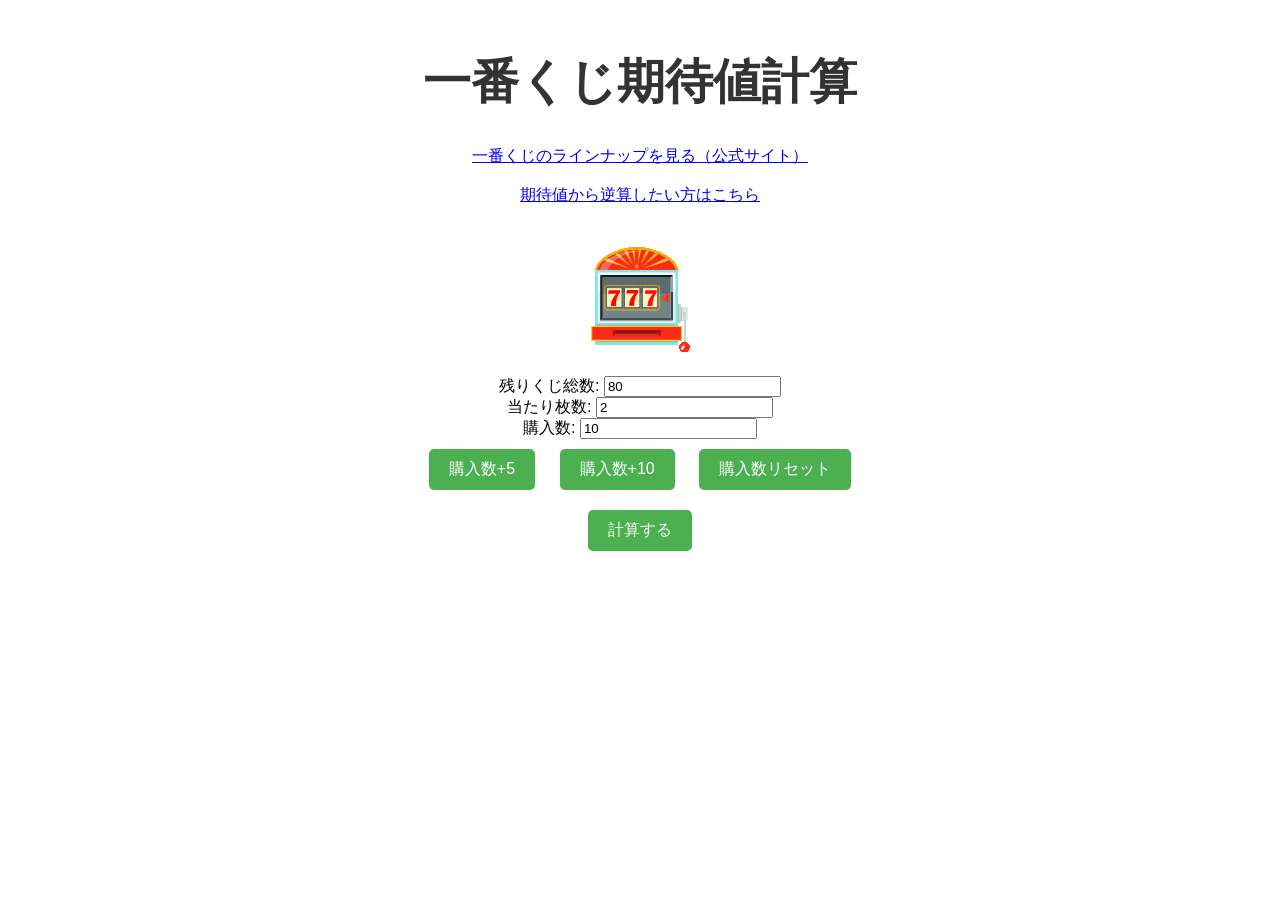
==== index.html @ f27eca27 "アプリとしてインストールできるようにアプデ" ====
<!-- index.html (旧: kuzi.html) -->
<!DOCTYPE html>
<html lang="ja">
<head>
    <meta charset="UTF-8">
    <title>一番くじ期待値計算</title>
    <!-- CSSを読み込む -->
    <link rel="stylesheet" href="styles.css">
    <link rel="manifest" href="manifest.json">
    <link rel="apple-touch-icon" href="images/icon.png">
    <meta name="apple-mobile-web-app-capable" content="yes">
    <meta name="apple-mobile-web-app-status-bar-style" content="black">
</head>
<body>
    <h1>一番くじ期待値計算</h1>
    <p>
        <a href="https://1kuji.com/products" target="_blank" rel="noopener noreferrer">
            一番くじのラインナップを見る（公式サイト）
        </a><br><br>
         <a href="kuzigyakusan.html">期待値から逆算したい方はこちら</a>
    </p>
    
    <!-- アニメーション画像 (imagesフォルダを作成して配置してください) -->
    <img src="images/slot.gif" alt="アニメーション" /> 

    <!-- formの送信(action)をやめ、ボタンのonclickでJavaScriptを呼び出す -->
    <div>
        残りくじ総数: <input id="total" type="number" value="80"><br>
        当たり枚数: <input id="atari" type="number" value="2"><br>
        購入数: <input id="buy" type="number" value="10"><br>
        <button type="button" onclick="addAmount(5)">購入数+5</button>
        <button type="button" onclick="addAmount(10)">購入数+10</button>
        <button type="button" onclick="addReset()">購入数リセット</button><br>
        <button type="button" onclick="calculateProbabilities()">計算する</button>
    </div>

    <!-- エラーメッセージ表示領域 -->
    <div id="error-message" style="color: red; margin-bottom: 10px; font-weight:bold;"></div>

    <!-- 結果表示部分 (最初は非表示) -->
    <div id="result-area" style="display: none;">
        <h2>1枚以上当たる確率：<span id="res-pa">0</span>%</h2>

        <p class="compact">残りくじ総数 : <span id="res-total">0</span></p>
        <p class="compact">あたり枚数 : <span id="res-atari">0</span></p>
        <p class="compact">購入数 : <span id="res-buy">0</span></p>

        <h2>n枚当たる確率</h2>

        <div>
            小数点以下表示桁数：
            <button type="button" onclick="updateDecimalPlaces(1)">1桁</button>
            <button type="button" onclick="updateDecimalPlaces(2)">2桁</button>
            <button type="button" onclick="updateDecimalPlaces(3)">3桁</button>
            <button type="button" onclick="updateDecimalPlaces(4)">4桁</button>
            <button type="button" onclick="updateDecimalPlaces(5)">5桁</button><br>
            <button type="button" onclick="updateDecimalPlaces(6)">6桁</button>
            <button type="button" onclick="updateDecimalPlaces(7)">7桁</button>
            <button type="button" onclick="updateDecimalPlaces(8)">8桁</button>
            <button type="button" onclick="updateDecimalPlaces(9)">9桁</button>
            <button type="button" onclick="updateDecimalPlaces(10)">10桁</button>
        </div>

        <table class="center-table" border="1">
            <thead>
                <tr>
                    <th>当たり枚数 (n)</th>
                    <th>確率</th>
                </tr>
            </thead>
            <tbody id="res-tbody">
                <!-- JavaScriptでここに結果行が挿入されます -->
            </tbody>
        </table>
    </div>

    <!-- JavaScriptを読み込む -->
    <script src="kuzi.js"></script>
</body>
</html>
---- styles.css ----
body {
    font-family: Arial, sans-serif;
    text-align: center;
    margin-top: 50px;
}

h1 {
    font-size: 48px;
    color: #333;
}

.center-table {
    margin-left: auto;
    margin-right: auto;
    text-align: center;
    border-collapse: collapse;
}

.center-table th,
.center-table td {
    padding: 8px 16px;
}
.compact {
    margin-top: 2px;
    margin-bottom: 2px;
}

button {
    padding: 10px 20px;
    font-size: 16px;
    margin: 10px;
    cursor: pointer;
    background-color: #4CAF50;
    color: white;
    border: none;
    border-radius: 5px;
}

button:hover {
    background-color: #45a049;
}
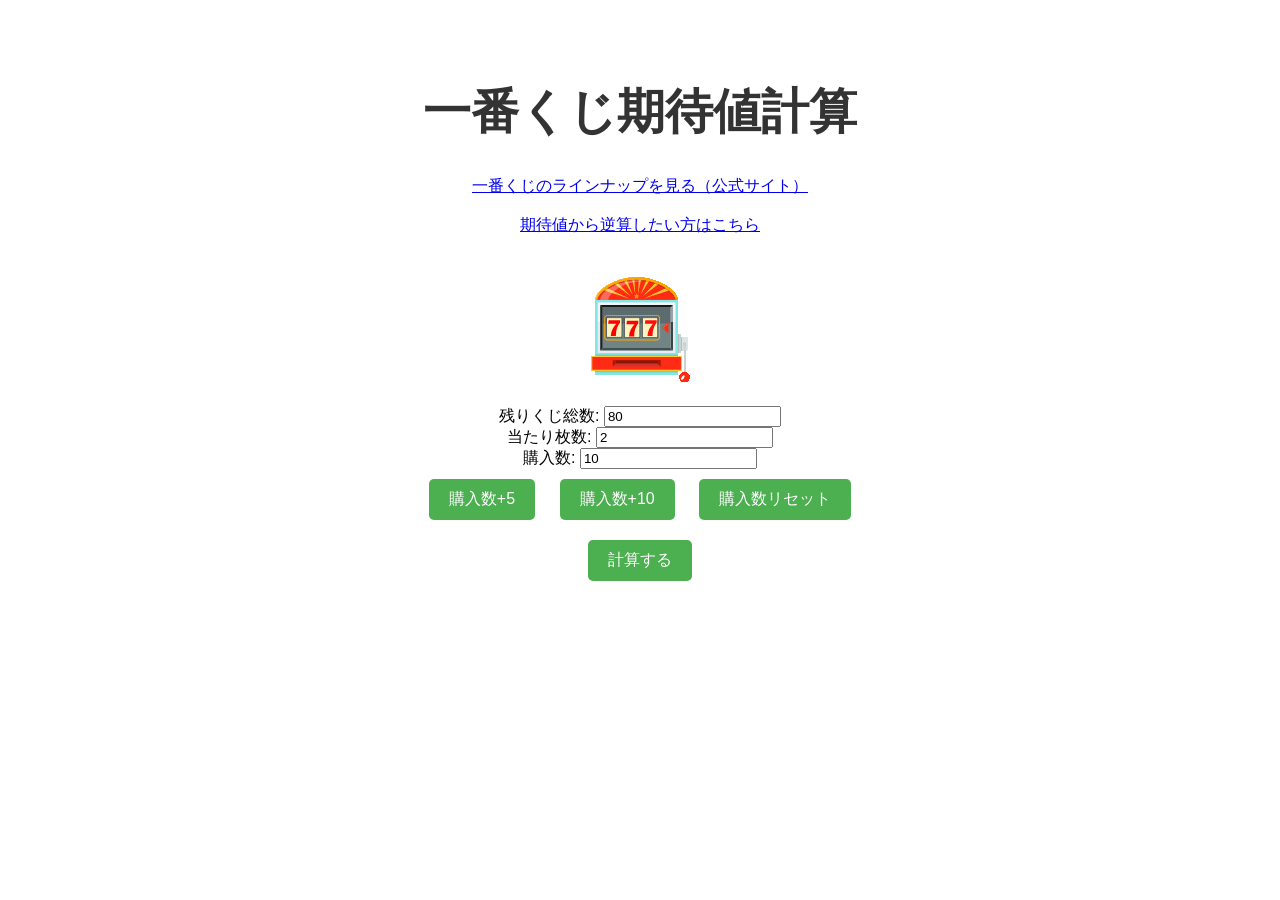
==== commit 47dead20: "表示を修正" ====
--- a/index.html
+++ b/index.html
@@ -10,6 +10,7 @@
     <link rel="apple-touch-icon" href="images/icon.png">
     <meta name="apple-mobile-web-app-capable" content="yes">
     <meta name="apple-mobile-web-app-status-bar-style" content="black">
+    <meta name="viewport" content="width=device-width, initial-scale=1.0, viewport-fit=cover">
 </head>
 <body>
     <h1>一番くじ期待値計算</h1>
--- a/styles.css
+++ b/styles.css
@@ -1,7 +1,10 @@
 body {
     font-family: Arial, sans-serif;
     text-align: center;
-    margin-top: 50px;
+    /* 元の 50px から 80px〜100px 程度に増やして全体を下げます */
+    margin-top: 80px; 
+    /* iPhoneのノッチなどを自動で避けるスマホ用のおまじない */
+    padding-top: env(safe-area-inset-top);
 }
 
 h1 {
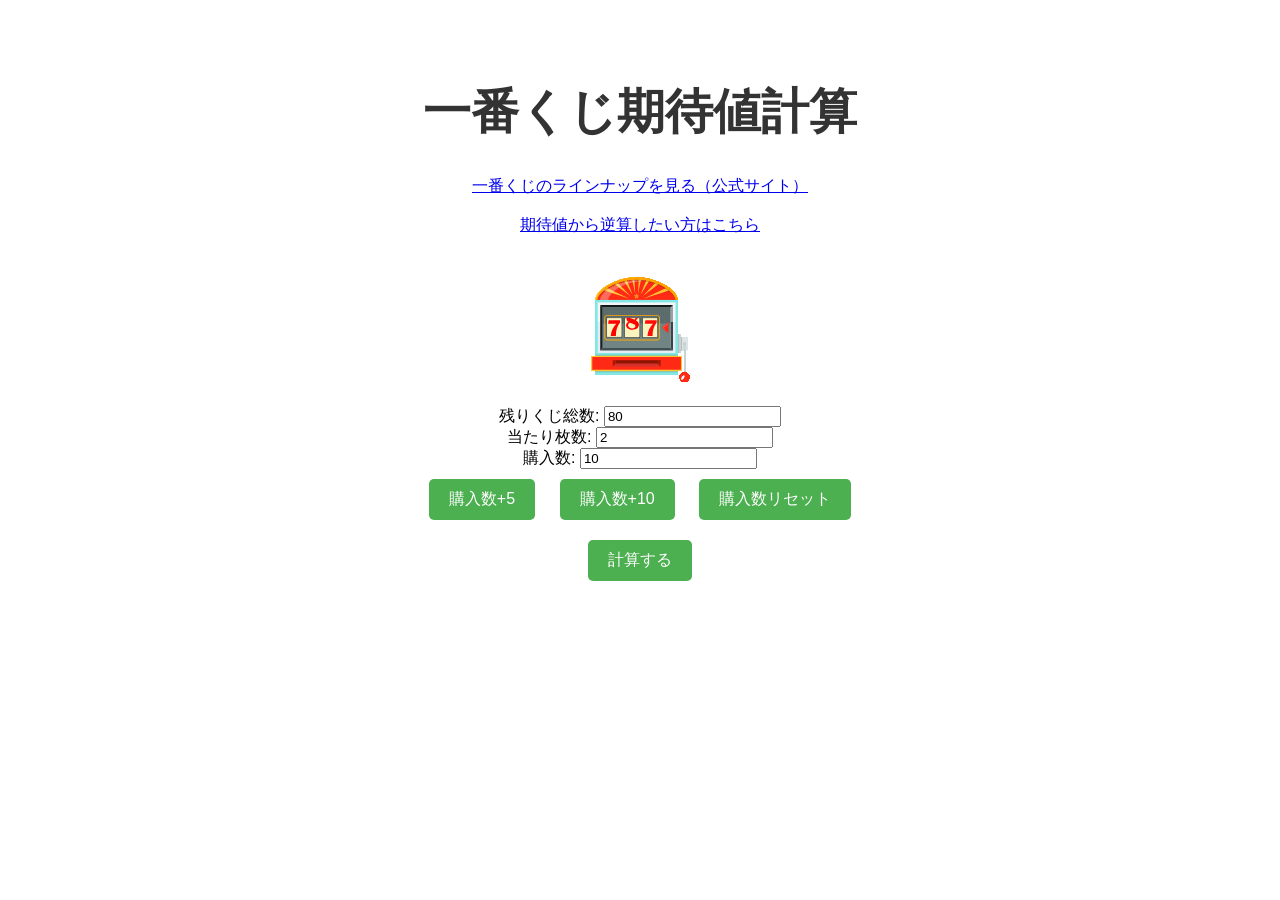
==== commit 54bedfa9: "確認用" ====
--- a/index.html
+++ b/index.html
@@ -3,7 +3,7 @@
 <html lang="ja">
 <head>
     <meta charset="UTF-8">
-    <title>一番くじ期待値計算</title>
+    <title>一番くじ期待値計算(修正中)</title>
     <!-- CSSを読み込む -->
     <link rel="stylesheet" href="styles.css">
     <link rel="manifest" href="manifest.json">
--- a/styles.css
+++ b/styles.css
@@ -10,6 +10,13 @@
 h1 {
     font-size: 48px;
     color: #333;
+}
+@media (max-width: 600px) {
+    h1 {
+        font-size: 24px; /* スマホの画面幅に収まるサイズに縮小 */
+        margin-left: 10px;
+        margin-right: 10px;
+    }
 }
 
 .center-table {
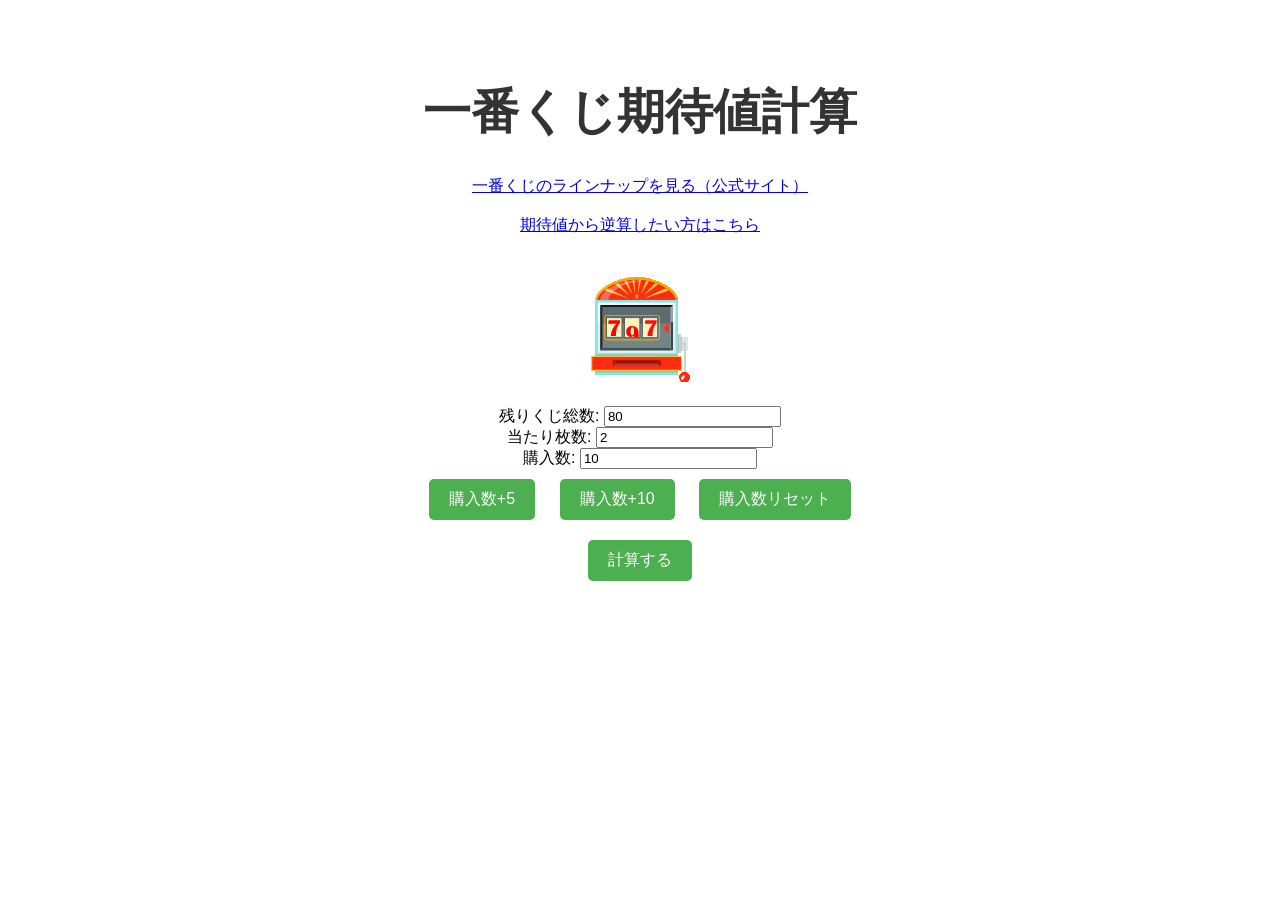
==== commit 3853dbac: "修正" ====
--- a/index.html
+++ b/index.html
@@ -3,7 +3,7 @@
 <html lang="ja">
 <head>
     <meta charset="UTF-8">
-    <title>一番くじ期待値計算(修正中)</title>
+    <title>一番くじ期待値計算</title>
     <!-- CSSを読み込む -->
     <link rel="stylesheet" href="styles.css">
     <link rel="manifest" href="manifest.json">
--- a/styles.css
+++ b/styles.css
@@ -11,7 +11,7 @@
     font-size: 48px;
     color: #333;
 }
-@media (max-width: 600px) {
+@media (max-width: 800px) {
     h1 {
         font-size: 24px; /* スマホの画面幅に収まるサイズに縮小 */
         margin-left: 10px;
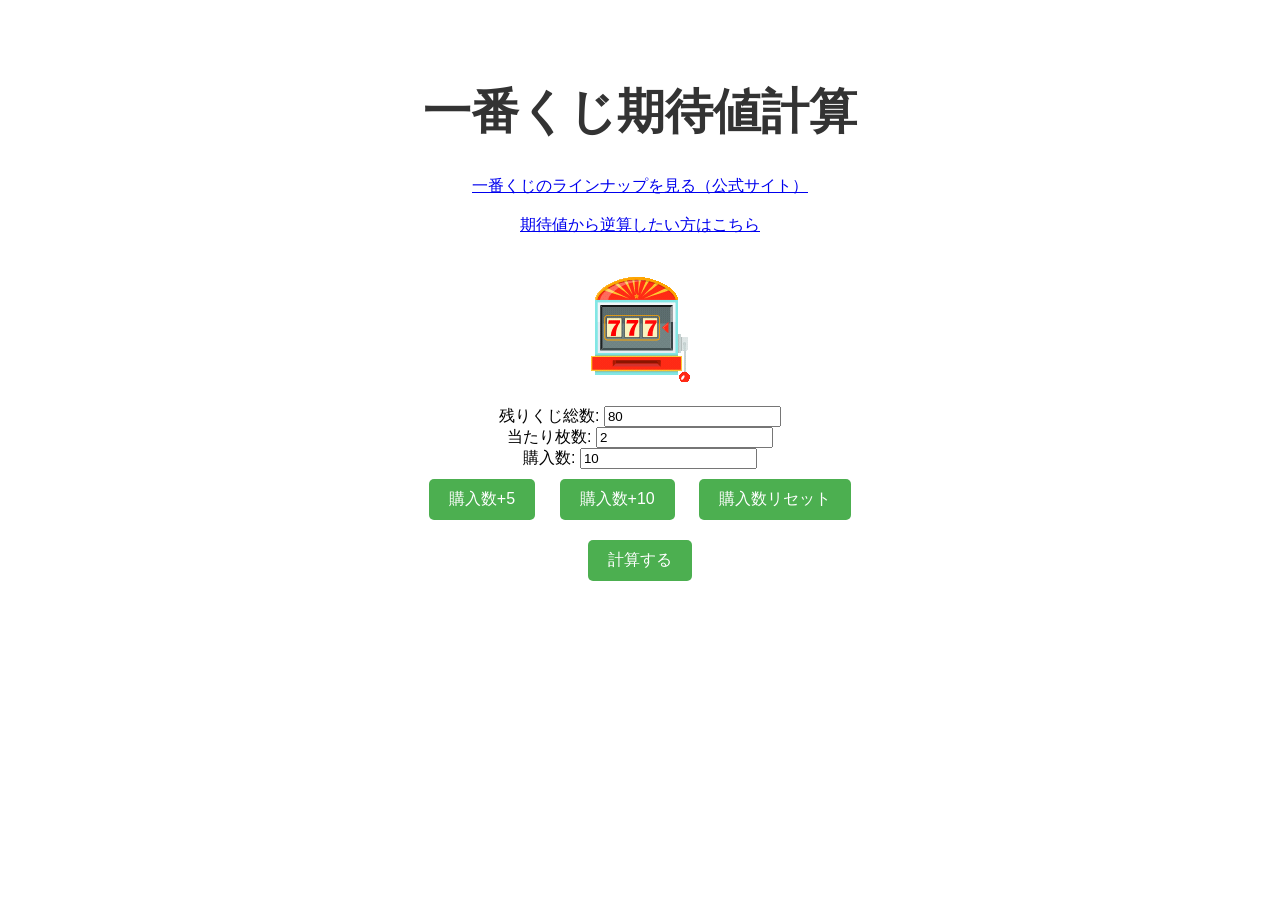
==== commit 40ece3bc: "修正" ====
--- a/index.html
+++ b/index.html
@@ -5,7 +5,7 @@
     <meta charset="UTF-8">
     <title>一番くじ期待値計算</title>
     <!-- CSSを読み込む -->
-    <link rel="stylesheet" href="styles.css">
+    <link rel="stylesheet" href="styles.css?v=2">
     <link rel="manifest" href="manifest.json">
     <link rel="apple-touch-icon" href="images/icon.png">
     <meta name="apple-mobile-web-app-capable" content="yes">
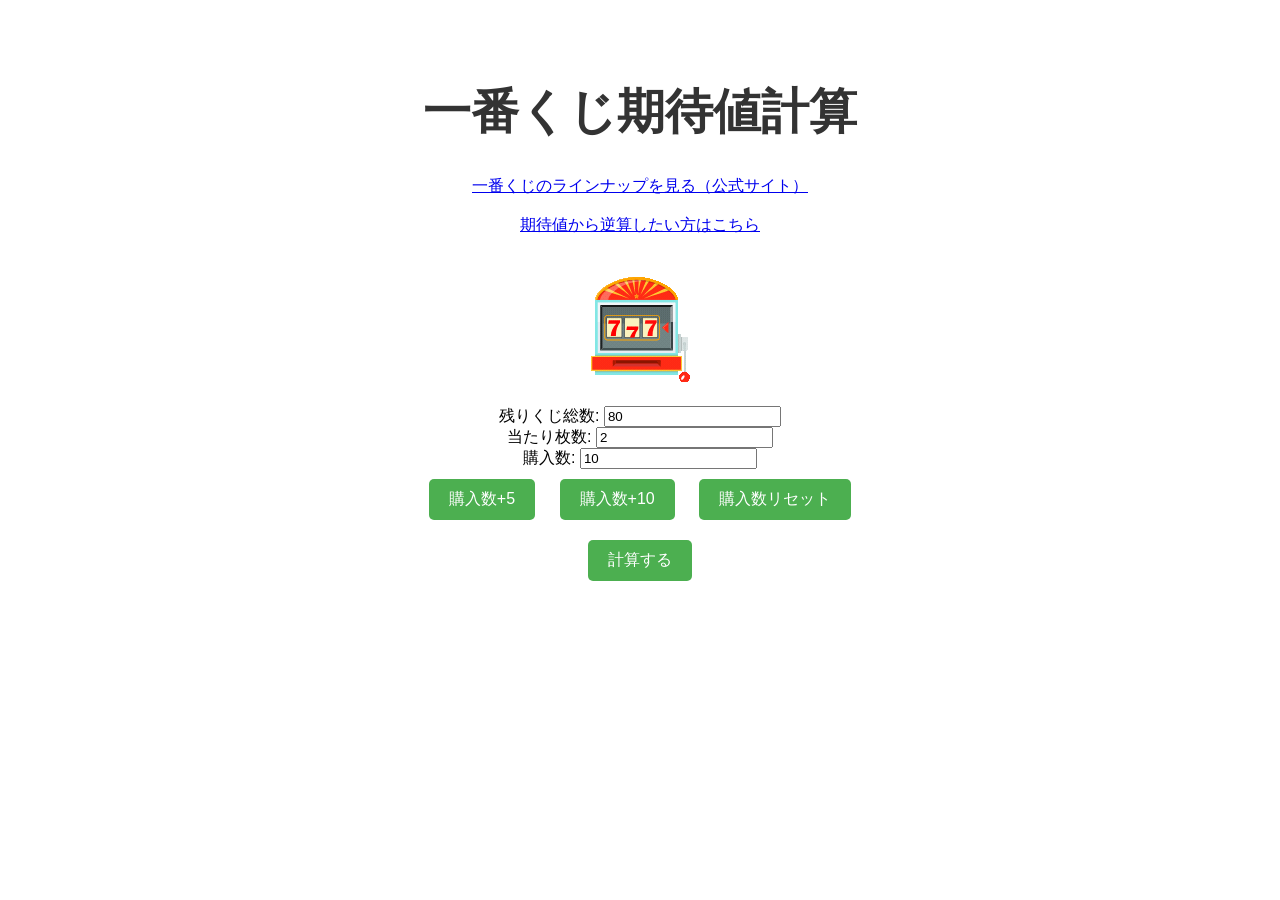
==== commit 4e872d98: "検索回避" ====
--- a/index.html
+++ b/index.html
@@ -11,6 +11,7 @@
     <meta name="apple-mobile-web-app-capable" content="yes">
     <meta name="apple-mobile-web-app-status-bar-style" content="black">
     <meta name="viewport" content="width=device-width, initial-scale=1.0, viewport-fit=cover">
+    <meta name="robots" content="noindex, nofollow">
 </head>
 <body>
     <h1>一番くじ期待値計算</h1>
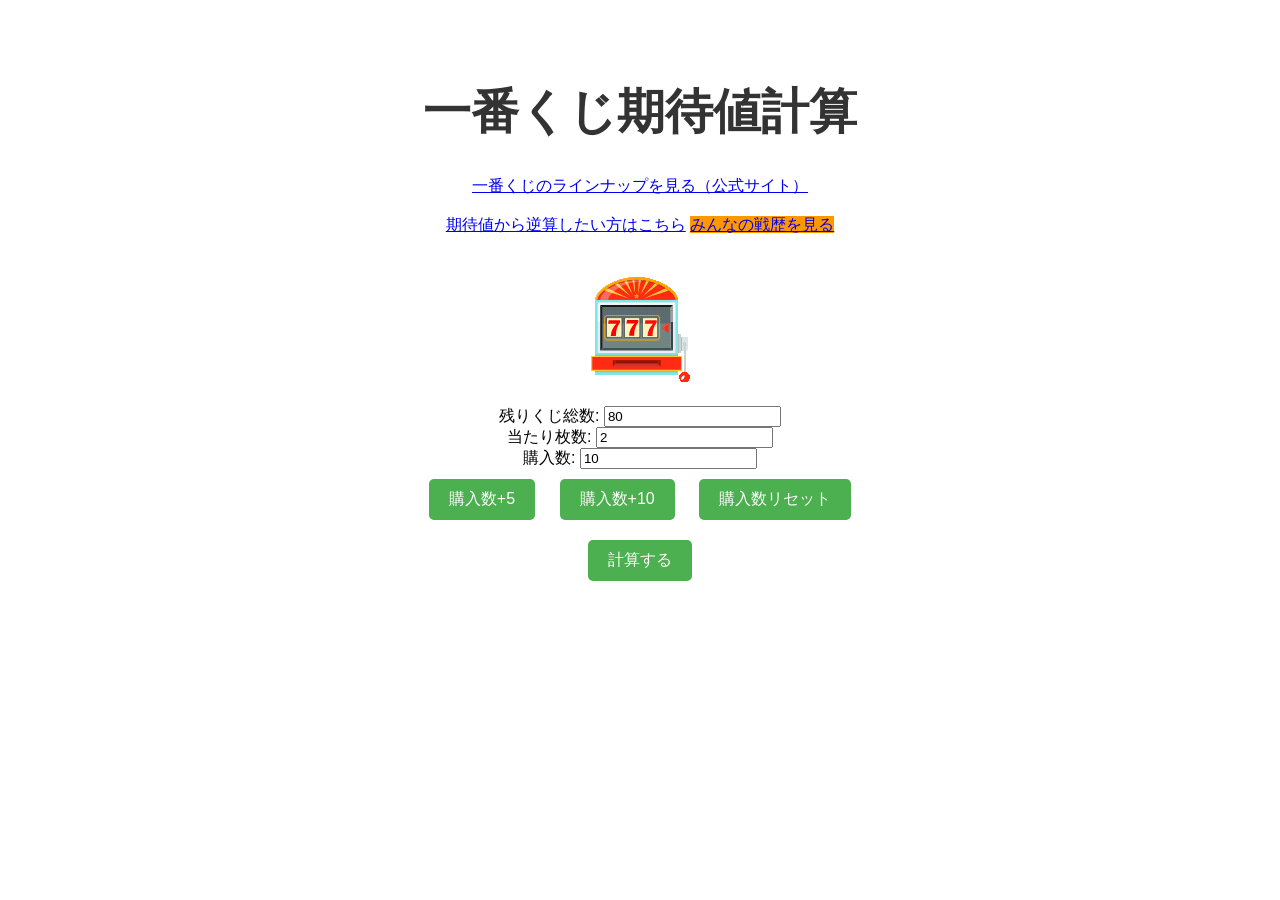
==== commit 0c0254df: "戦績保存機能を追加" ====
--- a/index.html
+++ b/index.html
@@ -20,6 +20,7 @@
             一番くじのラインナップを見る（公式サイト）
         </a><br><br>
          <a href="kuzigyakusan.html">期待値から逆算したい方はこちら</a>
+         <a href="history.html" class="btn" style="background-color: #ff9800; margin-top: 10px;">みんなの戦歴を見る</a>
     </p>
     
     <!-- アニメーション画像 (imagesフォルダを作成して配置してください) -->
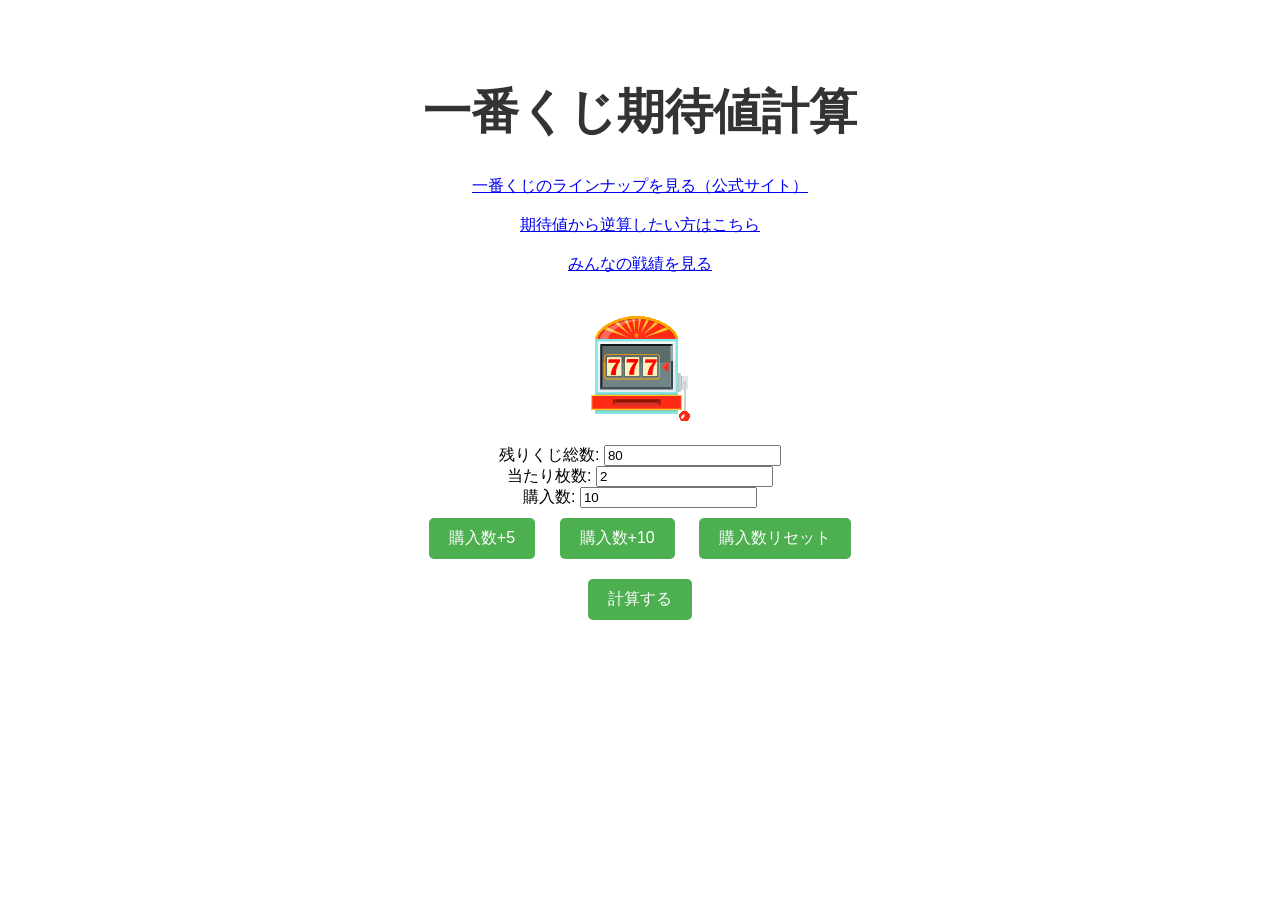
==== commit 16959045: "戦績掲示板を追加。ランキングを追加" ====
--- a/index.html
+++ b/index.html
@@ -19,8 +19,8 @@
         <a href="https://1kuji.com/products" target="_blank" rel="noopener noreferrer">
             一番くじのラインナップを見る（公式サイト）
         </a><br><br>
-         <a href="kuzigyakusan.html">期待値から逆算したい方はこちら</a>
-         <a href="history.html" class="btn" style="background-color: #ff9800; margin-top: 10px;">みんなの戦歴を見る</a>
+         <a href="kuzigyakusan.html">期待値から逆算したい方はこちら</a><br><br>
+         <a href="history.html" class="btn" style="margin-top: 10px;">みんなの戦績を見る</a>
     </p>
     
     <!-- アニメーション画像 (imagesフォルダを作成して配置してください) -->
